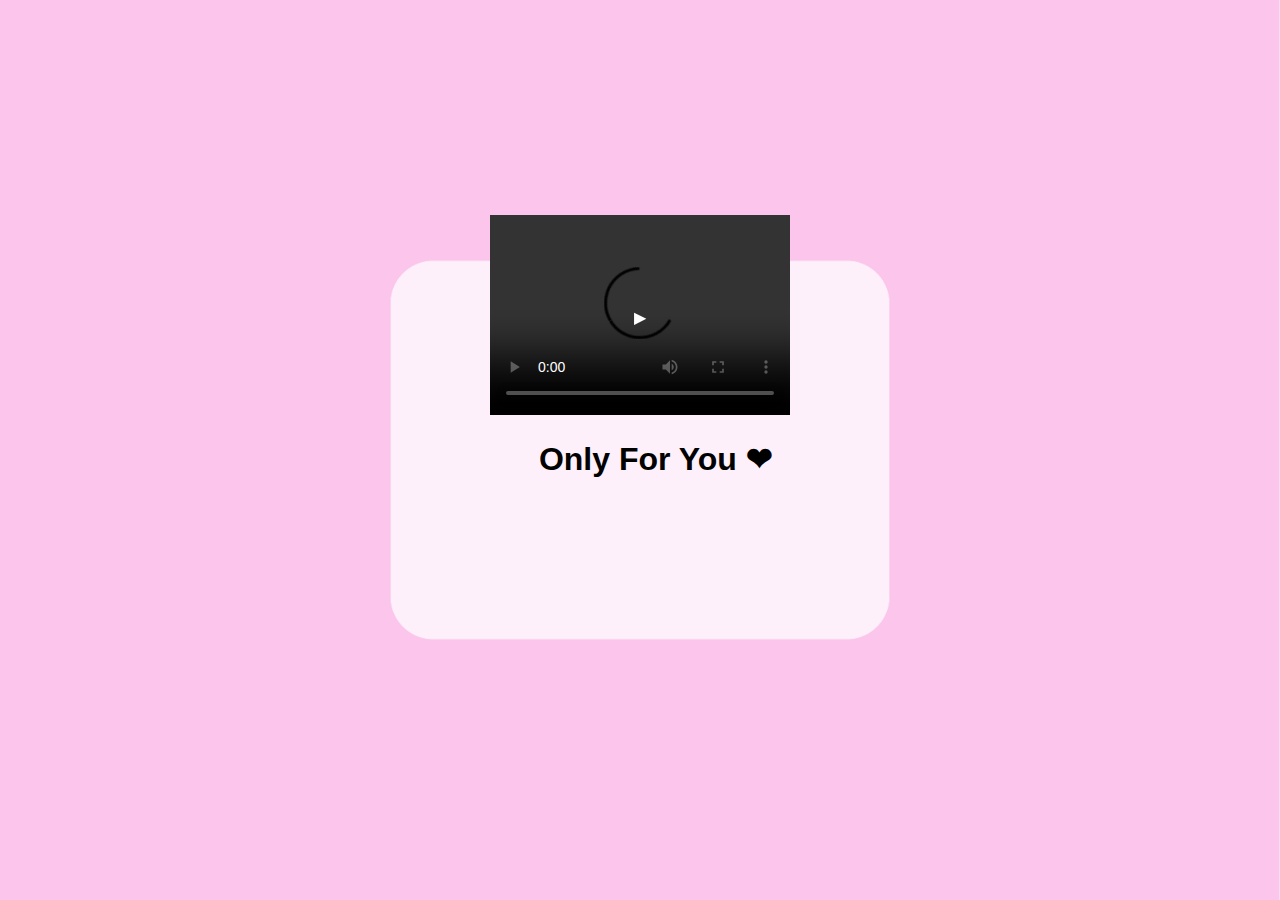
==== Video.html @ 5fb87cba "Add files via upload" ====
<!DOCTYPE html>
<html lang="en">
<head>
  <meta charset="UTF-8">
  <meta name="viewport" content="width=device-width, initial-scale=1.0">
  <title>Video Player</title>
  <link rel="stylesheet" href="style.css">
</head>
<body>

<div id="video-container">
  <video id="myVideo" width="300" height="200" controls>
    <source src="https://s3.filebin.net/filebin/6603b5175e44940d6ff03bc2cba06f24f736584129502ea18a8e4f779cd83836/b34746424519b57bed03a9711088a8b0a3308370d72500a492bbedca4d36f609?X-Amz-Algorithm=AWS4-HMAC-SHA256&X-Amz-Credential=7pMj6hGeoKewqmMQILjm%2F20240103%2Fus-east-1%2Fs3%2Faws4_request&X-Amz-Date=20240103T203811Z&X-Amz-Expires=30&X-Amz-SignedHeaders=host&response-cache-control=max-age%3D30&response-content-disposition=filename%3D%22Manishika.mp4%22&response-content-type=video%2Fmp4&X-Amz-Signature=012dcb97a1a03ced2819a66f6119f512d8609fc02108df9147290cbd3b55af91 " type="video/mp4">
    Your browser does not support the video tag.
  </video>
  <div id="play-button">&#9654;</div>
</div>
<div id="Title">
    <h1>Only For You ❤</h1>
</div>

<script>
  // Add JavaScript to handle play/pause functionality
  var video = document.getElementById("myVideo");
  var playButton = document.getElementById("play-button");

  playButton.addEventListener("click", function() {
    if (video.paused) {
      video.play();
      playButton.style.display = "none";
    } else {
      video.pause();
      playButton.style.display = "block";
    }
  });
</script>

</body>
</html>
---- style.css ----
/* Add some styling for better appearance */
 body {
    /* Set the background image */
    background: url('bg.png') no-repeat center center fixed; 
    /* Adjust background size as needed */
    background-size: cover;
    /* Add additional styling if necessary */
    color: #ffffff; /* Set text color to white, for example */
    font-family: Arial, sans-serif; /* Set font family */
  }

    #Title{
        position: relative;
      width: 300px;
      margin-left: 42%;
      
      
color: black;
    }

    #video-container {
      position: relative;
      width: 300px;
      margin: auto;
      margin-top: 17%;
      
      
      
      
    }

    #play-button {
      position: absolute;
      top: 50%;
      left: 50%;
      transform: translate(-50%, -50%);
      cursor: pointer;
    }
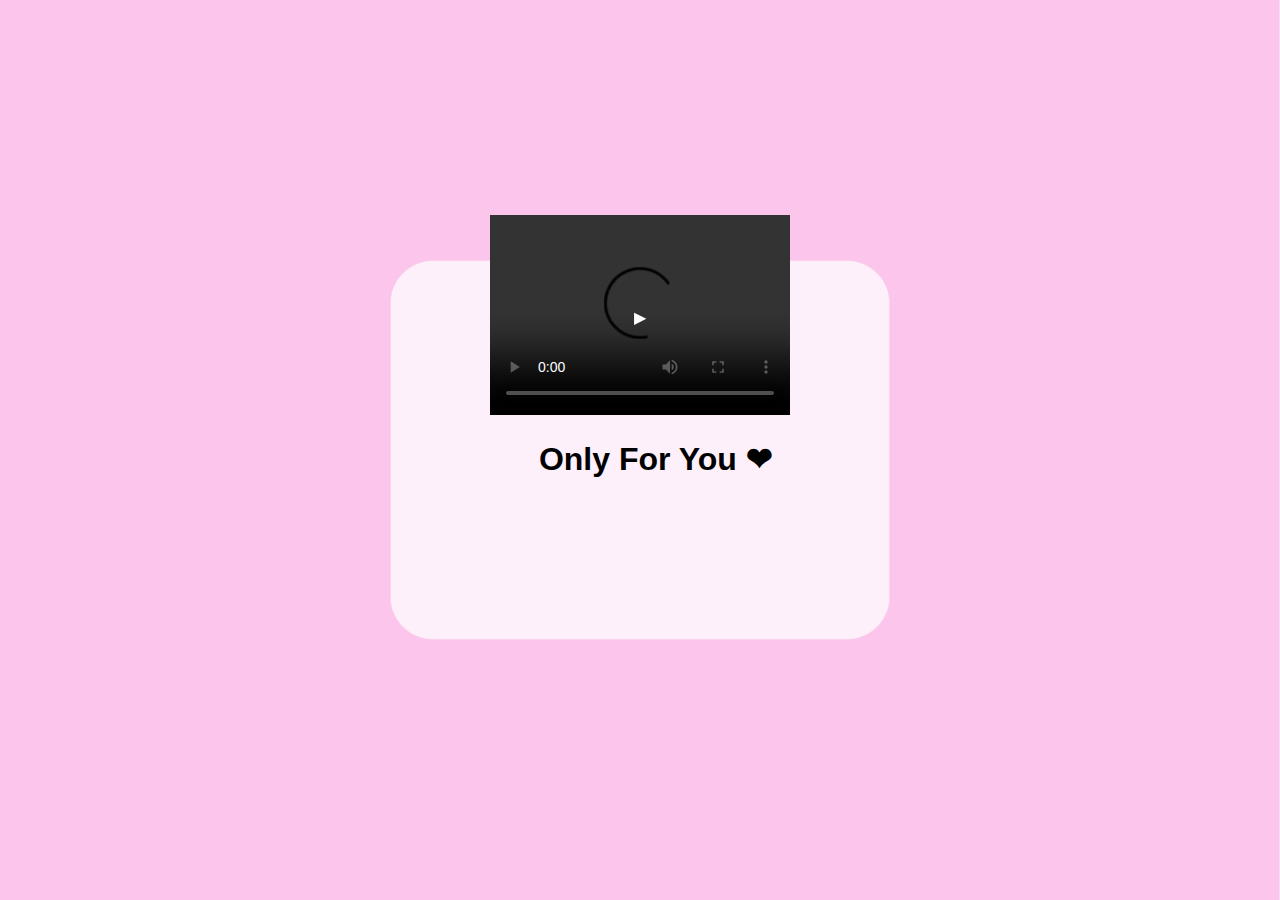
==== commit d32b843b: "Update Video.html" ====
--- a/Video.html
+++ b/Video.html
@@ -10,7 +10,7 @@
 
 <div id="video-container">
   <video id="myVideo" width="300" height="200" controls>
-    <source src="https://s3.filebin.net/filebin/6603b5175e44940d6ff03bc2cba06f24f736584129502ea18a8e4f779cd83836/b34746424519b57bed03a9711088a8b0a3308370d72500a492bbedca4d36f609?X-Amz-Algorithm=AWS4-HMAC-SHA256&X-Amz-Credential=7pMj6hGeoKewqmMQILjm%2F20240103%2Fus-east-1%2Fs3%2Faws4_request&X-Amz-Date=20240103T203811Z&X-Amz-Expires=30&X-Amz-SignedHeaders=host&response-cache-control=max-age%3D30&response-content-disposition=filename%3D%22Manishika.mp4%22&response-content-type=video%2Fmp4&X-Amz-Signature=012dcb97a1a03ced2819a66f6119f512d8609fc02108df9147290cbd3b55af91 " type="video/mp4">
+    <source src="https://drive.google.com/drive/u/0/my-drive" type="video/mp4">
     Your browser does not support the video tag.
   </video>
   <div id="play-button">&#9654;</div>
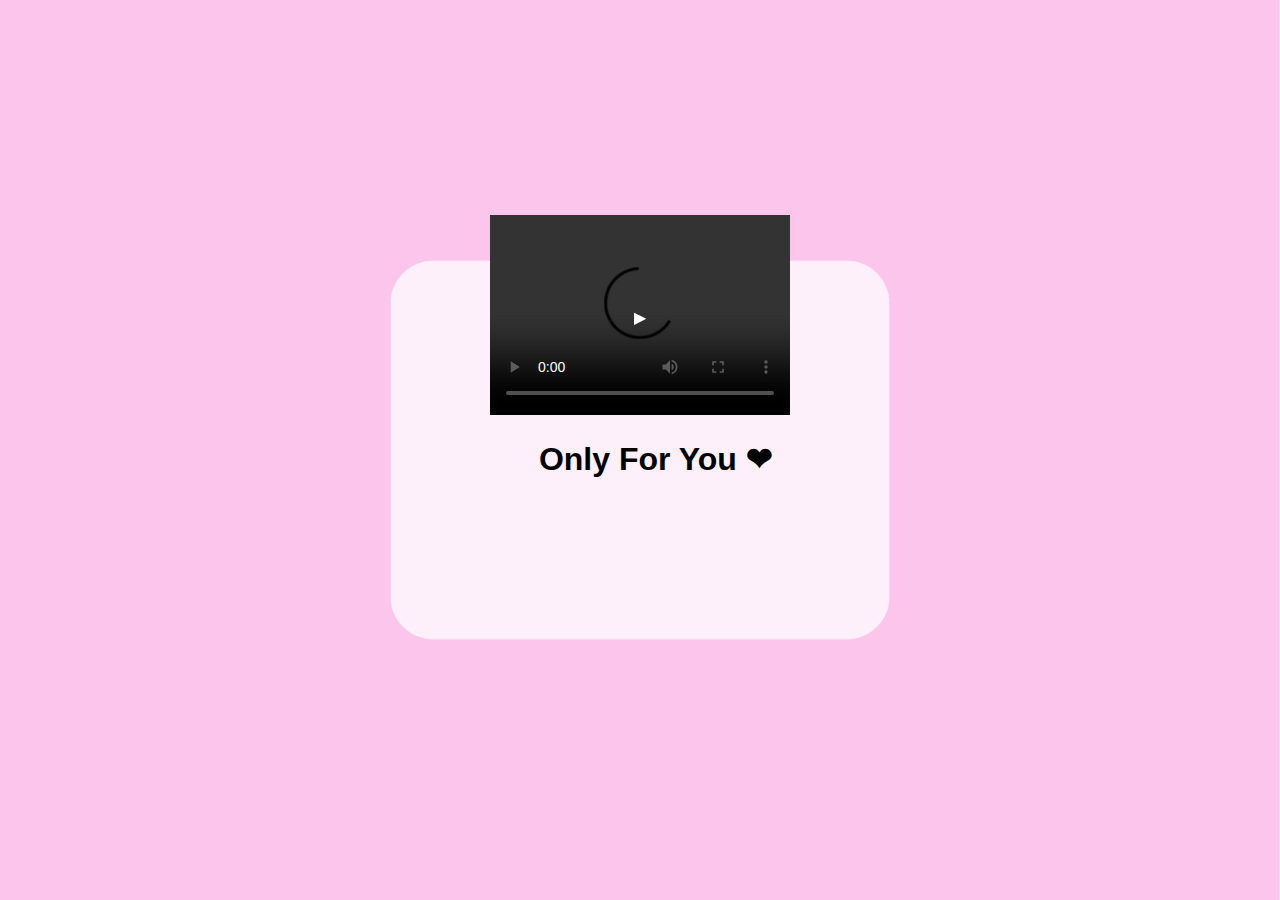
==== commit e310487f: "Update Video.html" ====
--- a/Video.html
+++ b/Video.html
@@ -10,7 +10,7 @@
 
 <div id="video-container">
   <video id="myVideo" width="300" height="200" controls>
-    <source src="https://drive.google.com/drive/u/0/my-drive" type="video/mp4">
+    <source src="https://drive.google.com/file/d/182uXOokz1HRj3jmqSV2ZncF6Au4iiMYn/view?usp=sharing">
     Your browser does not support the video tag.
   </video>
   <div id="play-button">&#9654;</div>
